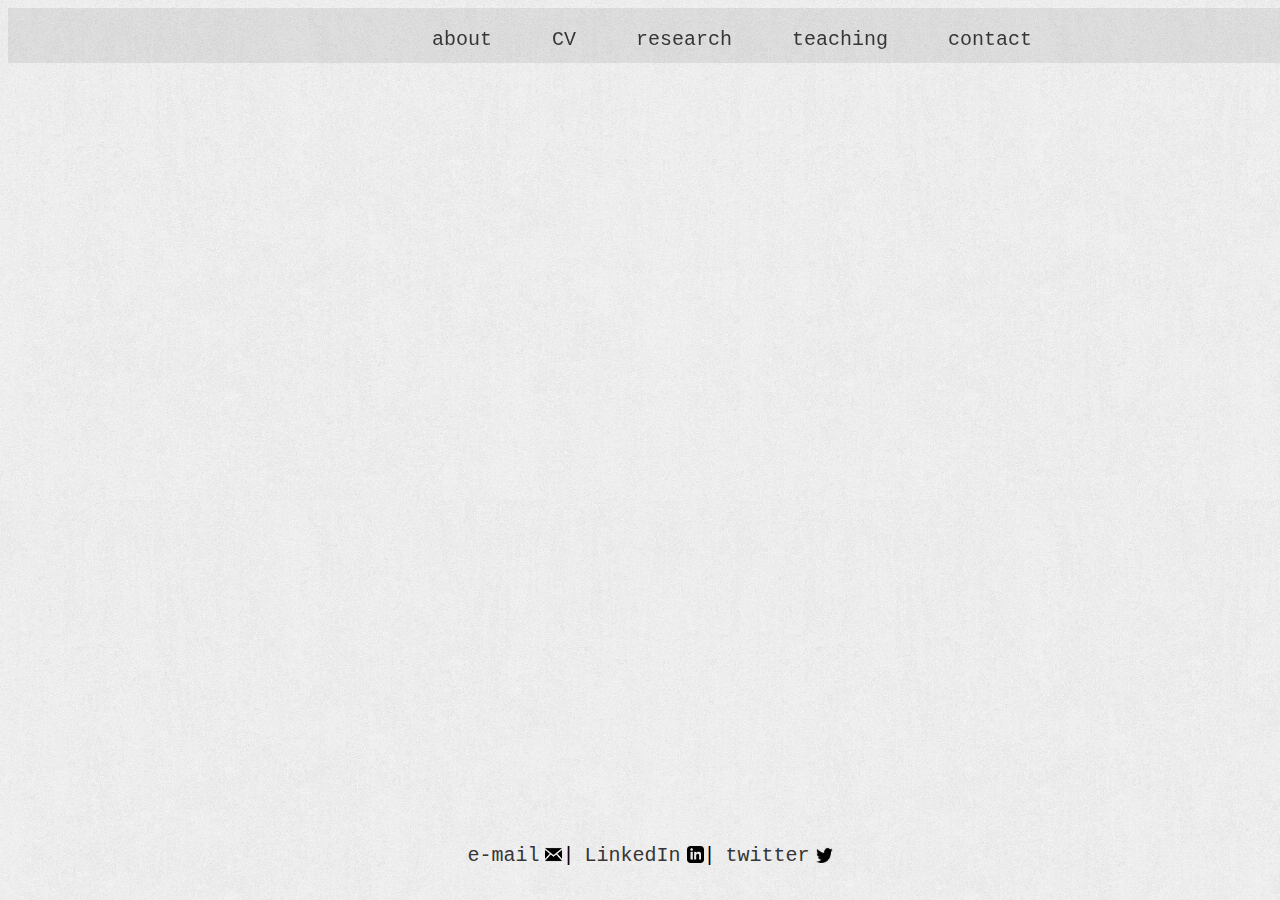
==== contact.html @ 13d12711 "Add files via upload" ====
<!DOC TYPE html>
<html>
<head>
  <meta charset = "utf-8">
  <title>Matt Wilder | contact</title>
  <link rel = "stylesheet" href = "css/style.css">
</head>


<header>
  <h1 id = "top-line"> </h1>
  <input type = "checkbox" id = "nav-toggle" class = "nav-toggle">
  <nav>
    <ul>
      <li><a class = "menu-main" href = "index.html">about</a>

      <li><a class = "menu-main" href = "CV.pdf">CV</a>

      <li><a class = "menu-main" href = "research.html">research</a>
        <div>
          <ul class = "menu-sub">
              <li><a style = color:#EAEAEA href = "publishedwork.html"> published work</a></li>
              <li><a style = color:#EAEAEA href = "workingpapers.html"> working papers</a></li>
              <li><a style = color:#EAEAEA href = "projects.html"> projects</a></li>
              <li><a style = color:#EAEAEA href = "reports and studies.html"> reports and studies</a></li>
          </ul>
        </div>
      </li>
      <li><a class = "menu-main" href = "teaching.html">teaching</a>
      <li><a class = "menu-main" href = "contact.html">contact</a>
    </ul>
  </nav>
  <label for = "nav-toggle" class = "nav-toggle-label">
    <span></span>
  </label>
</header>



<body>


  <div>
     <br><br><br><br><br><br><br><br><br><br><br><br>
     <br><br><br><br><br><br><br><br><br><br><br><br>
  </div>

  <footer>
      <br> <br>  <br>  <br> <br>  <br> <br> <br>  <br>  <br> <br>  <br>

  <!--    <input type = "checkbox" id = "nav-toggle" class = "nav-toggle"> -->
      <nav>
        <div class = "container">
        <ul>
          <li><a href = "mailto:matt.wilder@mail.utoronto.ca"> e-mail </a><img src = "img/email.png" alt = "twitter" width = 17px height = 17px class = right-down><li>|</li>
          <li><a href = "https://www.linkedin.com/in/matt-wilder-3bb85540/"> LinkedIn </a><img src = "img/linkedin.png" alt = "twitter" width = 17px height = 17px class = right-down><li>|</li>
          <li><a href = "https://twitter.com/mattwilderNET"> twitter </a><img src = "img/twitter.png" alt = "twitter" width = 17px height = 17px class = right-down></a>
        </ul>
        </div>
      </nav>
        <span></span>
      </label>


</footer>

</body>




<!-- <div class = "bottom-part">
  <p> Site under construction. Please check back for updates. </p>
</div> -->



</html>
---- css/style.css ----
/* table of contents

1. global styles

2. typography

3. layout

*/

/* =============
   global styles
   =============*/

/* !important overrides any styling, otherwise, specificity can be calculated using specificity calculator */

br {
   display: block;
   margin: 5px;
}


html{
  scroll-behavior: smooth;
}

body {
/*  background-color: #FFFFFF; */
  background-image: url(../img/soft-wallpaper-texture.jpg); */
  color: #000000;
  font-family: "Courier New", "Times New Roman", Helvetica, sans-serif; /* font stack; quotations for multi-word fonts  */
  font-size: 20px
}

.skip-nav-link {
  padding: .5rem 1.5rem;
  font-family: sans-serif;
  border-radius: 0.25rem;
  font-family: sans-serif;
  border-color: white;
  background: rgba(54,54,54, 0.15);
  font-size: 15px;
  color: #FFFFFF;
  position: absolute;
  transform: translateY(-300%);
  transition: transform 325ms ease-in;
}

.skip-nav-link:focus{
  transform: translateY(0);
  color: #FFFFFF;
}


/* =============
   typography
   =============*/

/*  for all paragraphs */
p {
  color: #000;
  font-size: 15px;
  margin-bottom: 20px;
  }

/*  for all span */


a:link{
      color: #363636;
      text-decoration: none;
    }

a:visited {
      color: #363636;
    }

/* navigation styles */
:root {
  --background: rgba(0, 0, 0, 0.07)
  }

header{
      background: var(--background);
      text-align: center;
      position: fixed;
      z-index: 999;
      width: 100%;
        }

nav {
  position: absolute;
  text-align: left;
  top: 100%;
  left: 0;
  background: var(--background);
  width: 100%;
  transform: scale(1,0);
  transform-origin: top;
  transition: transform 400ms ease-in-out;
 }


.menu-sub {
   padding: 10px 10px 10px 0px;
   line-height:1.6;
   text-align: left;
   position: absolute;
   font-family: Arial;
   font-size: 17px;
   background: rgba(100,100,100);
   display: none;
 }

.menu-sub li {
   display: block;
 }
 nav li:hover .menu-sub {
   display: block;
 }



nav ul {
  margin: 0;
  padding: 8 0 0;
  list-style: none;
  }

nav li {
  margin-bottom: 0.5em;
  margin-left: 1em;
  }


nav a {
/*  text-decoration: none; */
/*  font-size: 1.2rem; */
/*  opacity: 0; */
/*  transition: opacity 150ms ease-in-out; */
}


nav a::before {
  content: '';
  display: block;
  height: 2px;
  background-color: 9A210D;
  position: absolute;
  bottom: 0;
/*  width: 0%; */
  left: 0;
  right: 0;
  transform: scale(0,1);
/*  transform-origin: left; */
  transition: all ease-in-out 250ms;
}


a:hover  {
        color: #9A210D;
        font-weight: 600px;
    }

.nav-toggle {
  display: none;
}

.nav-toggle-label {
  position: absolute;
  top: 0;
  left: 0;
  margin-left: 1em;
  height: 100%;
  display: flex;
  align-items: center;
}

.nav-toggle-label span,
.nav-toggle-label span:before,
.nav-toggle-label span:after {
  display: block;
  background: #363636;
  height: 2px;
  width: 1.4em;
  border-radius;
  position: relative;
  }

.nav-toggle-label span:before,
.nav-toggle-label span:after {
    content: '';
    position: absolute;
  }

.nav-toggle-label span:before {
    bottom: 9px;
  }

.nav-toggle-label span:after {
    top: 9px;
  }

.nav-toggle:checked ~ nav {
    transform: scale(1,1);
  }

.nav-toggle:checked ~ nav a {
      opacity: 1;
      transition: opacity 250ms ease-in-out 150ms;
    }

@media screen and (min-width: 650px) {
  .nav-toggle-label {
    display: none;
  }

  header {
    display: grid;
    grid-template-columns: 1fr auto minmax(600px, 3fr) 1fr;
  }

nav {
    all: unset;
    grid-column: 3 / 4;
    display: flex;
    justify-content: flex-end;
    align-items: center;
    }

nav ul{
    display: flex;
    justify-content: flex-end;
  }

nav li {
    margin-left: 3em;
    margin-bottom: 0;
  }


nav div li {
    margin-left: 0.5em;
    margin-bottom: 0;
  }

nav a {
    opacity: 1;
  }

nav ul {
    display: flex;
    position: relative
    }

nav a {
    opacity: 1;
    position: relative;
  }


nav a::before   {
  content: '';
  display: block;
  height: 2px;
  background: #9A210D;
  position: absolute;
  bottom: 1px;
  left: 0;
  right: 0;
  transform: scale(0,1);
  transition: transform ease-in-out 250ms;
  }


nav a.menu-main:hover::before {
  transform: scale(1,1);
  }

.menu-sub a:hover{
  text-decoration:underline;
  }

.menu-main{}








/* =============
    layout
   =============*/

/* . for class */
.container {        /* "wrapper" is also a common name */
/*      width: 70%; */
      margin: 0 auto
           }

.center {
         display: block;
         margin-left: auto;
         margin-right: auto;
           }



.right-down{
            text-align: left;
            margin: 0px -10px -2px -6px;
                   }

.box {
    /* background: #FFFFFF; */
    /* background-image: url(../img/wolf.jpg); */
    /* background-repeat: no-repeat; */
    /* background-position: center; */
    /* width: 500px; */
    /* background: rgba(255,155,0, 0.75)  "a" permits transparency
    /* opacity: 0.75 also sets opacity but applies to whole tag, text and all*/
    text-align: center;
    margin: 20px 0 80px;
    border-width: 2px;
  /*  border-color: #FFFFFF;*/
  /*  border-style: solid;*/
    box-align: center;*/
    /*  padding: 10px 140px 10px 10px; */
                   }

/*  # for id tags */
#top-line{
    font-size: 30px;
    text-align: center;
  /*  width: 800px; */
  /*  height: 35px; */
    margin-top: 35px;
  /*  margin-right: 250px; */
    line-height: 1.4;
  }

#second-line{
      font-size: 20px;
      text-align: center;
      margin-bottom: 25px;
    }


#third-line{
      font-size: 19px;
      text-align:justify;
      color: rgba(100,100,100);
      line-height: 25px;
      padding: 35px 150px 150px 150px;
      margin-bottom: 25px;
        }

#bottom-part{
    width: 500px;
    height: 35px;
    margin-left: 2px;
    text-align: left;
  /*  text-decoration: underline; */
    font-style: oblique; /* fake italic (italic also works as does)  */
}



/* li for list items

.body-text p {
  padding: 50px
} */
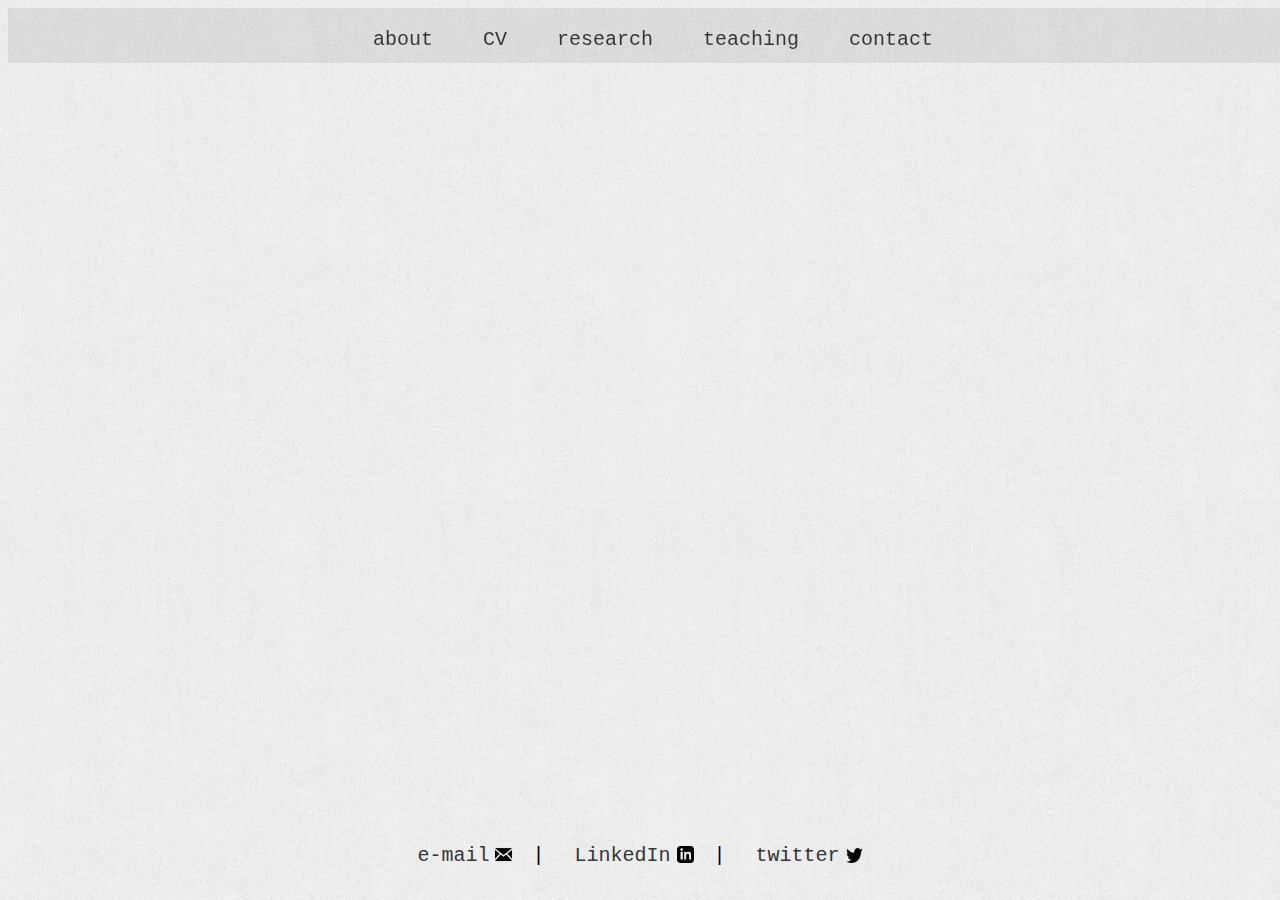
==== commit 0b01a118: "Add files via upload" ====
--- a/contact.html
+++ b/contact.html
@@ -10,7 +10,7 @@
 <header>
   <h1 id = "top-line"> </h1>
   <input type = "checkbox" id = "nav-toggle" class = "nav-toggle">
-  <nav>
+  <nav class = "container">
     <ul>
       <li><a class = "menu-main" href = "index.html">about</a>
 
@@ -52,9 +52,9 @@
       <nav>
         <div class = "container">
         <ul>
-          <li><a href = "mailto:matt.wilder@mail.utoronto.ca"> e-mail </a><img src = "img/email.png" alt = "twitter" width = 17px height = 17px class = right-down><li>|</li>
-          <li><a href = "https://www.linkedin.com/in/matt-wilder-3bb85540/"> LinkedIn </a><img src = "img/linkedin.png" alt = "twitter" width = 17px height = 17px class = right-down><li>|</li>
-          <li><a href = "https://twitter.com/mattwilderNET"> twitter </a><img src = "img/twitter.png" alt = "twitter" width = 17px height = 17px class = right-down></a>
+          <li><a href = "mailto:matt.wilder@mail.utoronto.ca" target="_blank" rel="noopener noreferrer"> e-mail </a><img src = "img/email.png" alt = "twitter" width = 17px height = 17px class = right-down><li>|</li>
+          <li><a href = "https://www.linkedin.com/in/matt-wilder-3bb85540/" target="_blank" rel="noopener noreferrer"> LinkedIn </a><img src = "img/linkedin.png" alt = "twitter" width = 17px height = 17px class = right-down><li>|</li>
+          <li><a href = "https://twitter.com/mattwilderNET" target="_blank" rel="noopener noreferrer"> twitter </a><img src = "img/twitter.png" alt = "twitter" width = 17px height = 17px class = right-down></a>
         </ul>
         </div>
       </nav>
--- a/css/style.css
+++ b/css/style.css
@@ -130,6 +130,7 @@
 nav li {
   margin-bottom: 0.5em;
   margin-left: 1em;
+  margin-right: 1em;
   }
 
 
@@ -234,7 +235,8 @@
   }
 
 nav li {
-    margin-left: 3em;
+    margin-left: 1.5em;
+    margin-left: 1.5em;
     margin-bottom: 0;
   }
 
@@ -353,7 +355,7 @@
       text-align:justify;
       color: rgba(100,100,100);
       line-height: 25px;
-      padding: 35px 150px 150px 150px;
+      margin: 35px 220px 220px 220px;
       margin-bottom: 25px;
         }
 
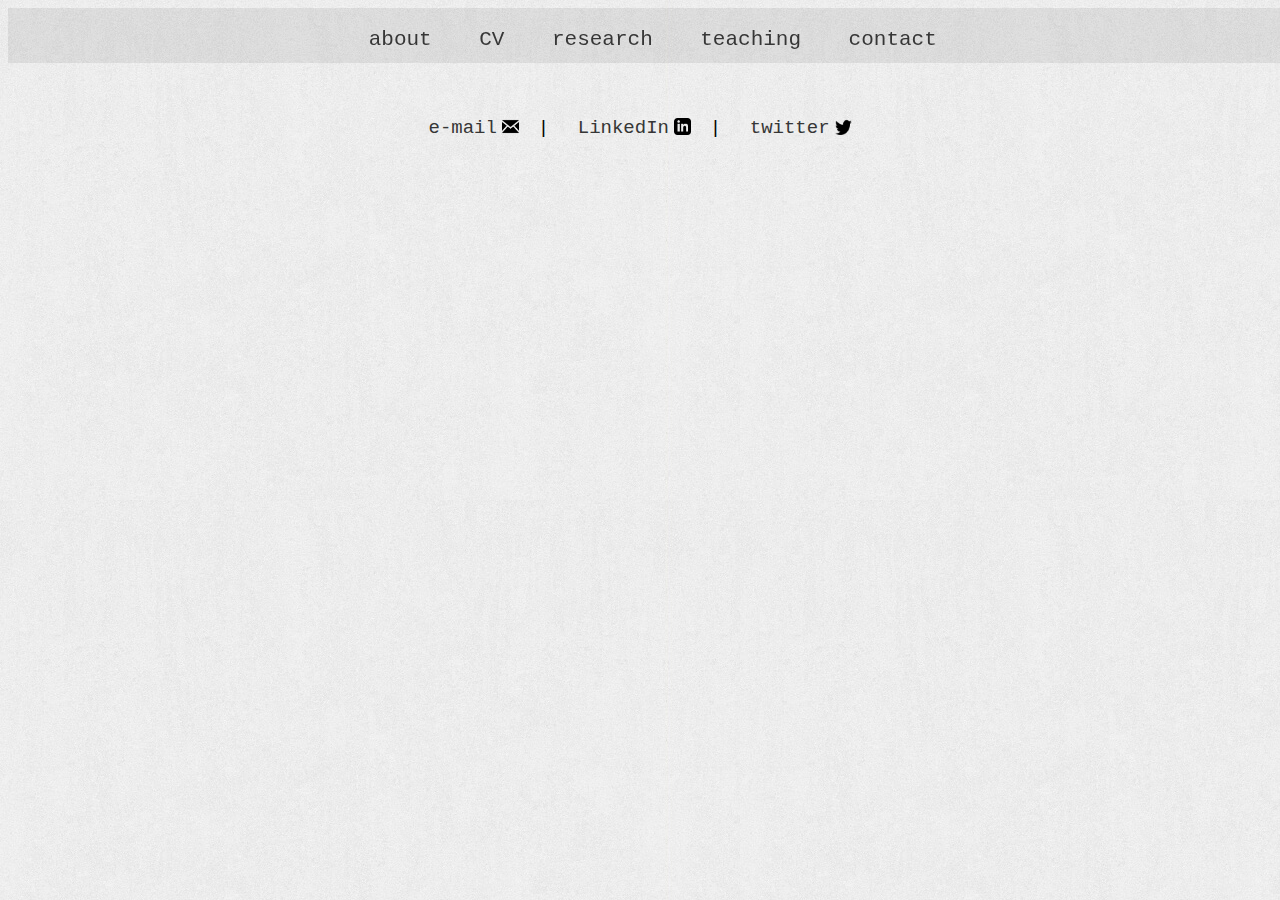
==== commit c40930d3: "Add files via upload" ====
--- a/contact.html
+++ b/contact.html
@@ -12,11 +12,11 @@
   <input type = "checkbox" id = "nav-toggle" class = "nav-toggle">
   <nav class = "container">
     <ul>
-      <li><a class = "menu-main" href = "index.html">about</a>
+      <li><a id = "menu-main" href = "index.html">about</a>
 
-      <li><a class = "menu-main" href = "CV.pdf">CV</a>
+      <li><a id = "menu-main" href = "CV.pdf">CV</a>
 
-      <li><a class = "menu-main" href = "research.html">research</a>
+      <li><a id = "menu-main" href = "research.html">research</a>
         <div>
           <ul class = "menu-sub">
               <li><a style = color:#EAEAEA href = "publishedwork.html"> published work</a></li>
@@ -26,8 +26,8 @@
           </ul>
         </div>
       </li>
-      <li><a class = "menu-main" href = "teaching.html">teaching</a>
-      <li><a class = "menu-main" href = "contact.html">contact</a>
+      <li><a id = "menu-main" href = "teaching.html">teaching</a>
+      <li><a id = "menu-main" href = "contact.html">contact</a>
     </ul>
   </nav>
   <label for = "nav-toggle" class = "nav-toggle-label">
@@ -40,13 +40,9 @@
 <body>
 
 
-  <div>
-     <br><br><br><br><br><br><br><br><br><br><br><br>
-     <br><br><br><br><br><br><br><br><br><br><br><br>
-  </div>
 
-  <footer>
-      <br> <br>  <br>  <br> <br>  <br> <br> <br>  <br>  <br> <br>  <br>
+<footer>
+      <br> <br>  <br> <br>
 
   <!--    <input type = "checkbox" id = "nav-toggle" class = "nav-toggle"> -->
       <nav>
--- a/css/style.css
+++ b/css/style.css
@@ -15,8 +15,8 @@
 /* !important overrides any styling, otherwise, specificity can be calculated using specificity calculator */
 
 br {
-   display: block;
-   margin: 5px;
+/*   display: block; */
+/*    margin: 5px; */
 }
 
 
@@ -27,10 +27,21 @@
 body {
 /*  background-color: #FFFFFF; */
   background-image: url(../img/soft-wallpaper-texture.jpg); */
-  color: #000000;
+  color: rgba(100,100,100);
   font-family: "Courier New", "Times New Roman", Helvetica, sans-serif; /* font stack; quotations for multi-word fonts  */
-  font-size: 20px
-}
+  font-size: 19px;
+  text-align: justify;
+  line-height: 25px;
+/*  margin-top: 35px; */
+/*  margin-right: 220px; */
+/*    margin-left: 220px; */
+/*    margin-bottom: 55px; */
+}
+
+
+
+
+
 
 .skip-nav-link {
   padding: .5rem 1.5rem;
@@ -57,11 +68,7 @@
    =============*/
 
 /*  for all paragraphs */
-p {
-  color: #000;
-  font-size: 15px;
-  margin-bottom: 20px;
-  }
+
 
 /*  for all span */
 
@@ -119,8 +126,6 @@
    display: block;
  }
 
-
-
 nav ul {
   margin: 0;
   padding: 8 0 0;
@@ -211,12 +216,12 @@
       transition: opacity 250ms ease-in-out 150ms;
     }
 
-@media screen and (min-width: 650px) {
+@media screen and (min-width: 480px) {
   .nav-toggle-label {
     display: none;
   }
 
-  header {
+header {
     display: grid;
     grid-template-columns: 1fr auto minmax(600px, 3fr) 1fr;
   }
@@ -275,7 +280,7 @@
   }
 
 
-nav a.menu-main:hover::before {
+nav a#menu-main:hover::before {
   transform: scale(1,1);
   }
 
@@ -283,7 +288,7 @@
   text-decoration:underline;
   }
 
-.menu-main{}
+
 
 
 
@@ -299,6 +304,7 @@
 /* . for class */
 .container {        /* "wrapper" is also a common name */
 /*      width: 70%; */
+      text-align: justify;
       margin: 0 auto
            }
 
@@ -336,6 +342,7 @@
 #top-line{
     font-size: 30px;
     text-align: center;
+    color: black;
   /*  width: 800px; */
   /*  height: 35px; */
     margin-top: 35px;
@@ -344,20 +351,30 @@
   }
 
 #second-line{
-      font-size: 20px;
+      font-size: 23px;
+      color: black;
       text-align: center;
       margin-bottom: 25px;
     }
 
-
-#third-line{
+#menu-main{
+      font-size: 21px;
+      text-align: center;
+    }
+
+@media (min-width: 1000px) {
+  #third-line{
       font-size: 19px;
       text-align:justify;
       color: rgba(100,100,100);
       line-height: 25px;
-      margin: 35px 220px 220px 220px;
-      margin-bottom: 25px;
+    /*  margin-top: 35px; */
+      margin-right: 220px;
+      margin-left: 220px;
+      margin-bottom: 55px;
+      margin-bottom: 55px;
         }
+      }
 
 #bottom-part{
     width: 500px;
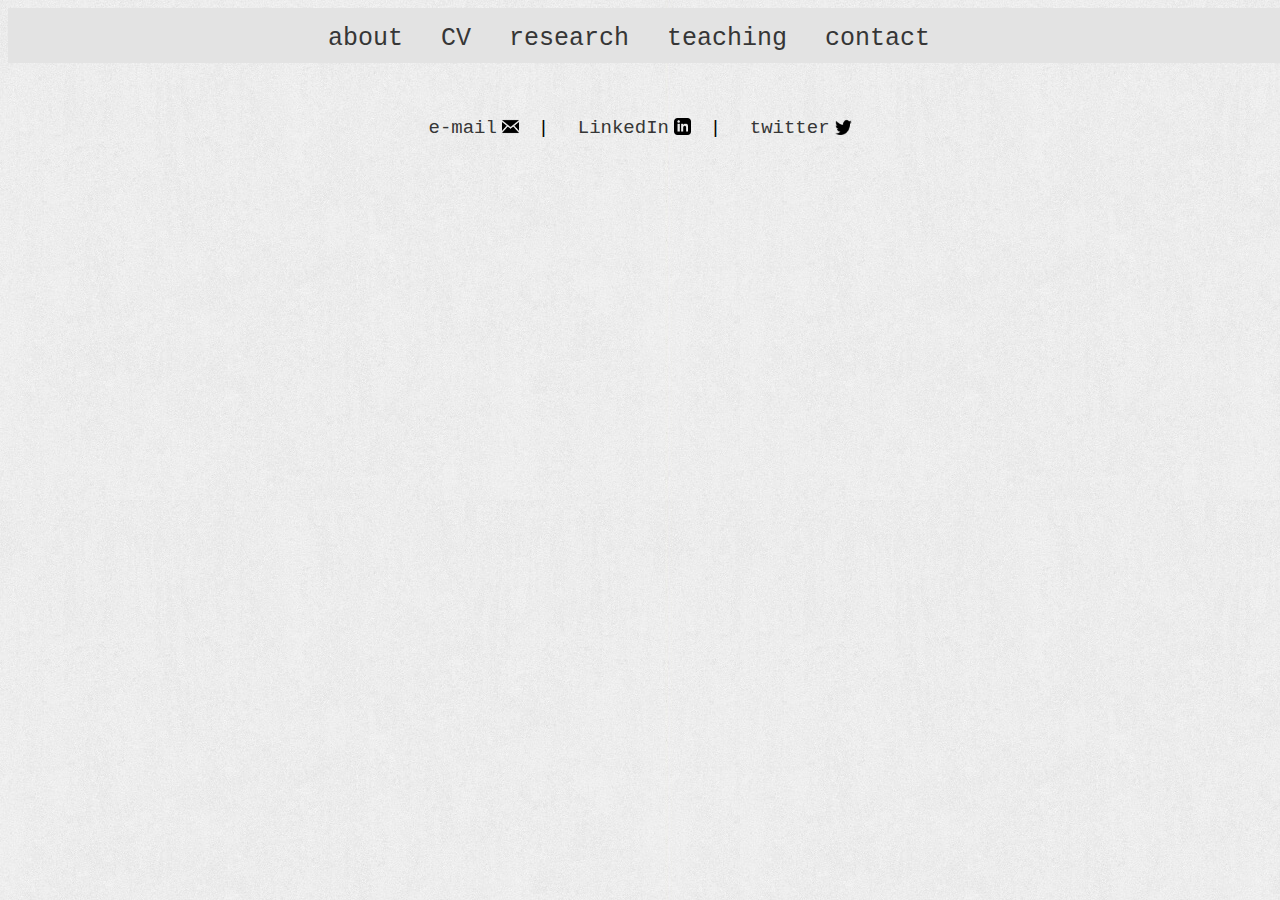
==== commit ab08dcff: "Add files via upload" ====
--- a/contact.html
+++ b/contact.html
@@ -22,12 +22,13 @@
               <li><a style = color:#EAEAEA href = "publishedwork.html"> published work</a></li>
               <li><a style = color:#EAEAEA href = "workingpapers.html"> working papers</a></li>
               <li><a style = color:#EAEAEA href = "projects.html"> projects</a></li>
+              <li><a style = color:#EAEAEA href = "theses.html"> theses</a></li>
               <li><a style = color:#EAEAEA href = "reports and studies.html"> reports and studies</a></li>
           </ul>
         </div>
       </li>
       <li><a id = "menu-main" href = "teaching.html">teaching</a>
-      <li><a id = "menu-main" href = "contact.html">contact</a>
+      <li><a id = "menu-main" href = "contact.html">contact</a><li></li>
     </ul>
   </nav>
   <label for = "nav-toggle" class = "nav-toggle-label">
@@ -65,10 +66,6 @@
 
 
 
-<!-- <div class = "bottom-part">
-  <p> Site under construction. Please check back for updates. </p>
-</div> -->
-
 
 
 </html>
--- a/css/style.css
+++ b/css/style.css
@@ -32,7 +32,7 @@
   font-size: 19px;
   text-align: justify;
   line-height: 25px;
-/*  margin-top: 35px; */
+/* margin-top: 35px; */
 /*  margin-right: 220px; */
 /*    margin-left: 220px; */
 /*    margin-bottom: 55px; */
@@ -84,7 +84,7 @@
 
 /* navigation styles */
 :root {
-  --background: rgba(0, 0, 0, 0.07)
+  --background: rgba(227, 227, 227)
   }
 
 header{
@@ -131,6 +131,10 @@
   padding: 8 0 0;
   list-style: none;
   }
+
+ul .material-listing {
+  list-style: none;
+}
 
 nav li {
   margin-bottom: 0.5em;
@@ -176,7 +180,7 @@
   position: absolute;
   top: 0;
   left: 0;
-  margin-left: 1em;
+  margin-left: 0em;
   height: 100%;
   display: flex;
   align-items: center;
@@ -240,8 +244,8 @@
   }
 
 nav li {
-    margin-left: 1.5em;
-    margin-left: 1.5em;
+  /*  margin-left: 1.5em; */
+  /*  margin-left: 1.5em;*/
     margin-bottom: 0;
   }
 
@@ -358,11 +362,10 @@
     }
 
 #menu-main{
-      font-size: 21px;
-      text-align: center;
-    }
-
-@media (min-width: 1000px) {
+      font-size: 25px;
+    }
+
+@media (min-width: 990px) {
   #third-line{
       font-size: 19px;
       text-align:justify;
@@ -372,7 +375,6 @@
       margin-right: 220px;
       margin-left: 220px;
       margin-bottom: 55px;
-      margin-bottom: 55px;
         }
       }
 
@@ -386,6 +388,22 @@
 }
 
 
+#material-list{
+      font-size: 17px;
+      text-align:left;
+      color: rgba(100,100,100);
+      line-height: 25px;
+    /*  margin-top: 35px; */
+      margin-right: 50px;
+      margin-left: 20px;
+      padding-top: 75px;
+      margin-bottom: 55px;
+        }
+
+
+.material-listing {
+        list-style: none;
+      }
 
 /* li for list items
 
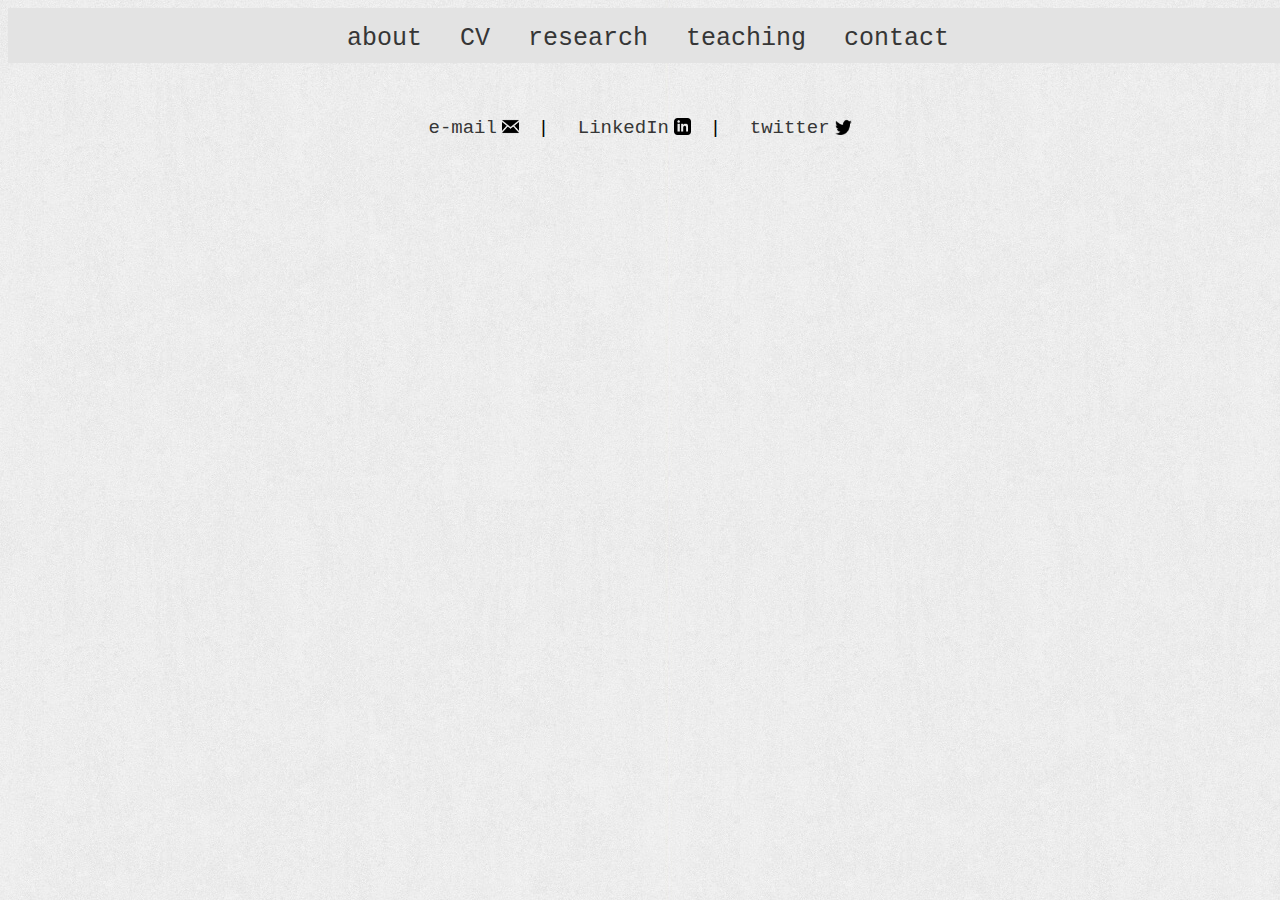
==== commit 826744da: "Add files via upload" ====
--- a/contact.html
+++ b/contact.html
@@ -19,7 +19,7 @@
       <li><a id = "menu-main" href = "research.html">research</a>
         <div>
           <ul class = "menu-sub">
-              <li><a style = color:#EAEAEA href = "publishedwork.html"> published work</a></li>
+              <li><a style = color:#EAEAEA href = "research.html"> published work</a></li>
               <li><a style = color:#EAEAEA href = "workingpapers.html"> working papers</a></li>
               <li><a style = color:#EAEAEA href = "projects.html"> projects</a></li>
               <li><a style = color:#EAEAEA href = "theses.html"> theses</a></li>
@@ -28,7 +28,7 @@
         </div>
       </li>
       <li><a id = "menu-main" href = "teaching.html">teaching</a>
-      <li><a id = "menu-main" href = "contact.html">contact</a><li></li>
+      <li><a id = "menu-main" href = "contact.html">contact</a>
     </ul>
   </nav>
   <label for = "nav-toggle" class = "nav-toggle-label">
--- a/css/style.css
+++ b/css/style.css
@@ -365,7 +365,7 @@
       font-size: 25px;
     }
 
-@media (min-width: 990px) {
+@media (min-width: 980px) {
   #third-line{
       font-size: 19px;
       text-align:justify;
